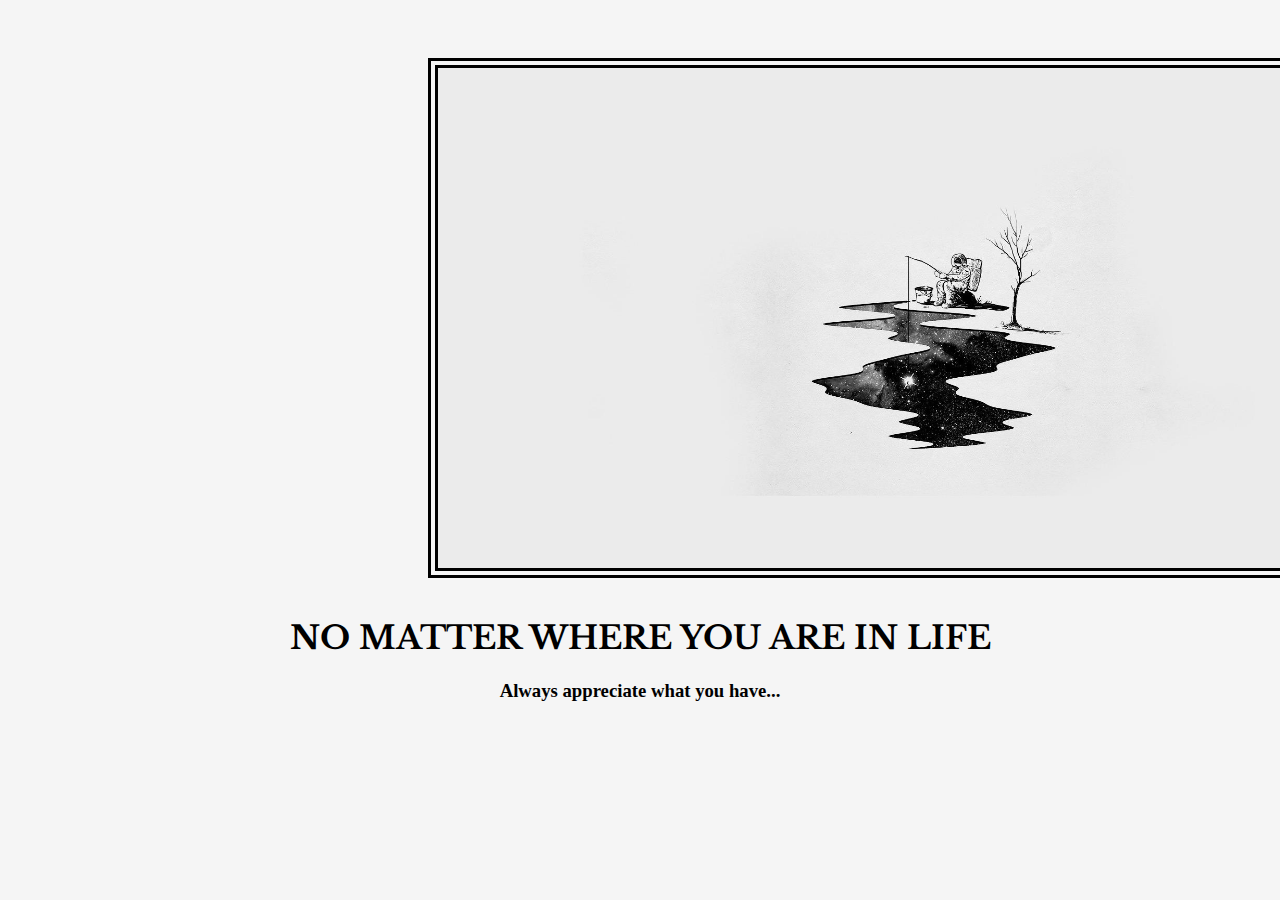
==== index.html @ 3fc9360d "Add files via upload" ====
<!-- 
  TODO: Create a motivational post website.
Style it how ever you like. 
Look at the goal image for inspiration.
But it must have the following features:
1. The main h1 text should be using the Regular Libre Baskerville Font from Google Fonts:
  https://fonts.google.com/specimen/Libre+Baskerville
2. The text should be white and background black.
3. Add your own image into the images folder inside assets. It should have a 5px white border.
4. The text should be center aligned.
5. Create a div to contain the h1, p and img elements. Adjust the margins so that the image and text are centered on the page. 
  Hint: You horizontally center a div by giving it a width of 50% and a margin-left of 25%.
  Hint: Set the image to have a width of 100% so it fills the div. 
6. Read about the text-transform property on MDN docs to make the h1 uppercase with CSS.
  https://developer.mozilla.org/en-US/docs/Web/CSS/text-transform 
-->

<!DOCTYPE html>
<html lang="en">

<head>
<meta charset="UTF-8">
<title>Meme Project</title>
<link rel="stylesheet" href="./style.css">
<link rel="preconnect" href="https://fonts.googleapis.com">
<link rel="preconnect" href="https://fonts.gstatic.com" crossorigin>
<link href="https://fonts.googleapis.com/css2?family=Caveat&family=Libre+Baskerville&display=swap" rel="stylesheet">
</head>

<body>
  <div class="G1">  
    <img src="./assets/images/astronaut.jpg">
    <h1>No matter where you are in life</h1>
    <h3>Always appreciate what you have...</h3>
  </div>

</body>

</html>
---- style.css ----
h1{
    font-family: 'Caveat', cursive;
    font-family: 'Libre Baskerville', serif;
    color: black;
    background-color: whitesmoke;    
    text-align: center; 
    text-transform: uppercase;
}


h3 {
    text-align: center;
    color: black;
}

html{
    background-color: whitesmoke;
}

img{
    height: 500px;
    width: 1000px;
    border: 10px double black;
    margin-top: 50px;
    margin-bottom: 15px;
    margin-left: 420px;
    }

.G1{
    margin-bottom: 50px;
}
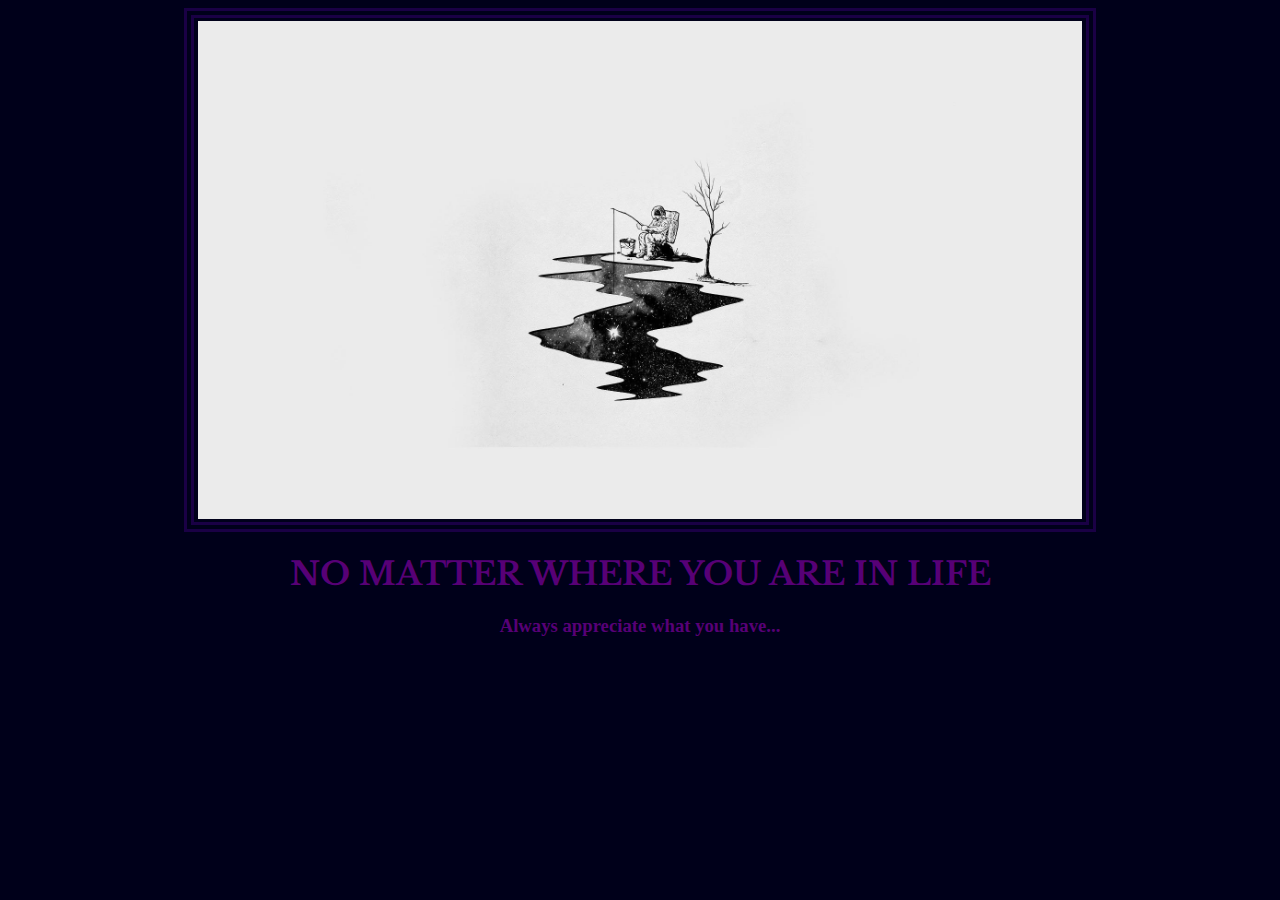
==== commit 35d913ec: "Update index.html" ====
--- a/index.html
+++ b/index.html
@@ -1,20 +1,3 @@
-<!-- 
-  TODO: Create a motivational post website.
-Style it how ever you like. 
-Look at the goal image for inspiration.
-But it must have the following features:
-1. The main h1 text should be using the Regular Libre Baskerville Font from Google Fonts:
-  https://fonts.google.com/specimen/Libre+Baskerville
-2. The text should be white and background black.
-3. Add your own image into the images folder inside assets. It should have a 5px white border.
-4. The text should be center aligned.
-5. Create a div to contain the h1, p and img elements. Adjust the margins so that the image and text are centered on the page. 
-  Hint: You horizontally center a div by giving it a width of 50% and a margin-left of 25%.
-  Hint: Set the image to have a width of 100% so it fills the div. 
-6. Read about the text-transform property on MDN docs to make the h1 uppercase with CSS.
-  https://developer.mozilla.org/en-US/docs/Web/CSS/text-transform 
--->
-
 <!DOCTYPE html>
 <html lang="en">
 
@@ -36,4 +19,7 @@
 
 </body>
 
-</html>+</html>
+</body>
+
+</html>
--- a/style.css
+++ b/style.css
@@ -1,31 +1,27 @@
 h1{
     font-family: 'Caveat', cursive;
     font-family: 'Libre Baskerville', serif;
-    color: black;
-    background-color: whitesmoke;    
+    color: black;    
     text-align: center; 
     text-transform: uppercase;
+    color: color-mix(in srgb, purple 70%, blue 10%)
 }
 
 
 h3 {
     text-align: center;
-    color: black;
+    color: color-mix(in srgb, purple 70%, blue 10%)
 }
 
 html{
-    background-color: whitesmoke;
+    background-color:color-mix(in srgb, black 90%, blue 10%)
 }
 
 img{
-    height: 500px;
-    width: 1000px;
-    border: 10px double black;
-    margin-top: 50px;
-    margin-bottom: 15px;
-    margin-left: 420px;
-    }
-
-.G1{
-    margin-bottom: 50px;
-}+    border: 10px double color-mix(in srgb, purple 20%, blue 10%);
+    display: block;
+    margin-right: auto;
+    margin-left: auto;
+    width: 70%;
+    padding: 0.2rem;
+    } 
